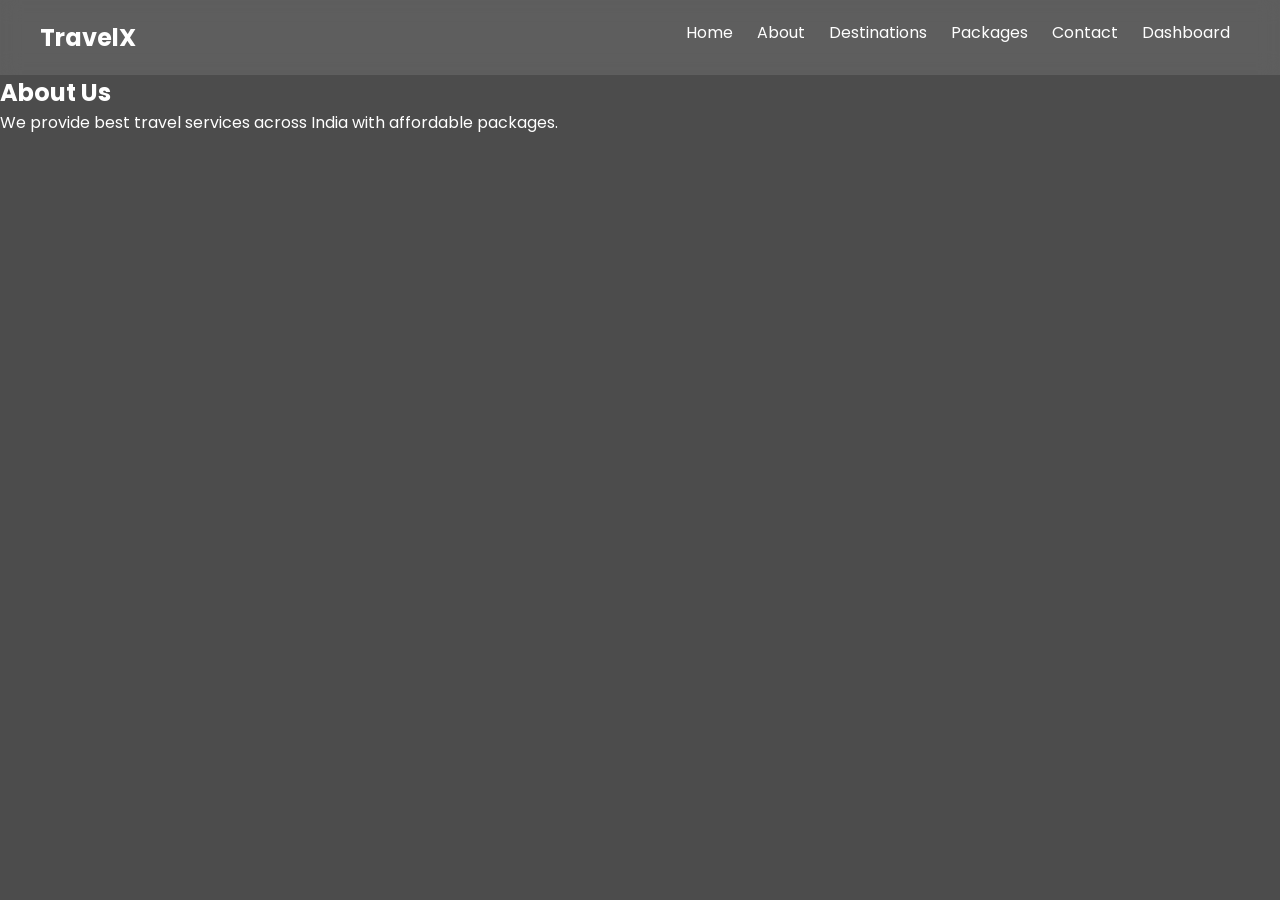
==== about.html @ c9766988 "final submission" ====
<!DOCTYPE html>
<html>
<head>
<link rel="stylesheet" href="style.css">
<title>About</title>
</head>
<body>

<header>
<h2>TravelX</h2>
<nav>
<a href="index.html">Home</a>
<a href="about.html">About</a>
<a href="destinations.html">Destinations</a>
<a href="packages.html">Packages</a>
<a href="contact.html">Contact</a>
<a href="dashboard.html">Dashboard</a>
</nav>
</header>

<section>
<h2>About Us</h2>
<p>We provide best travel services across India with affordable packages.</p>
</section>

</body>
</html>
---- style.css ----
@import url('https://fonts.googleapis.com/css2?family=Poppins:wght@300;500;700&display=swap');

* { margin:0; padding:0; box-sizing:border-box; }

body {
    font-family: 'Poppins', sans-serif;
    background: linear-gradient(135deg,#667eea,#764ba2);
    color: white;
}

/* NAVBAR */
header {
    display:flex;
    justify-content:space-between;
    padding:20px 40px;
    background: rgba(255,255,255,0.1);
    backdrop-filter: blur(10px);
}

nav a {
    color:white;
    margin:10px;
    text-decoration:none;
}

nav a:hover { color:#ffd369; }

/* HERO */
.hero {
    text-align:center;
    padding:120px 20px;
}

.hero h1 { font-size:50px; }

button {
    padding:12px 25px;
    border-radius:30px;
    border:none;
    background:linear-gradient(45deg,#ff7b00,#ffb347);
    color:white;
    cursor:pointer;
}

/* CARDS */
.card {
    display:inline-block;
    width:250px;
    margin:15px;
    padding:20px;
    border-radius:20px;
    background: rgba(255,255,255,0.15);
    backdrop-filter: blur(10px);
    transition:0.3s;
}

.card img {
    width:100%;
    border-radius:10px;
}

.card:hover {
    transform:translateY(-10px);
}

/* DASHBOARD */
.dashboard { display:flex; }

.sidebar {
    width:230px;
    height:100vh;
    background: rgba(0,0,0,0.6);
    padding:20px;
}

.sidebar a {
    display:block;
    margin:10px 0;
    color:white;
}

.main { flex:1; padding:20px; }

/* LOADER */
.loader {
    position:fixed;
    width:100%;
    height:100%;
    background:#000;
    display:flex;
    justify-content:center;
    align-items:center;
    z-index:999;
}

/* RESPONSIVE */
@media(max-width:768px){
    header { flex-direction:column; text-align:center; }
    .card { width:90%; }
}
body {
    background: 
        linear-gradient(rgba(0,0,0,0.7), rgba(0,0,0,0.7)),
        url("https://images.unsplash.com/photo-1469474968028-56623f02e42e");
    background-size: cover;
    background-attachment: fixed;
}
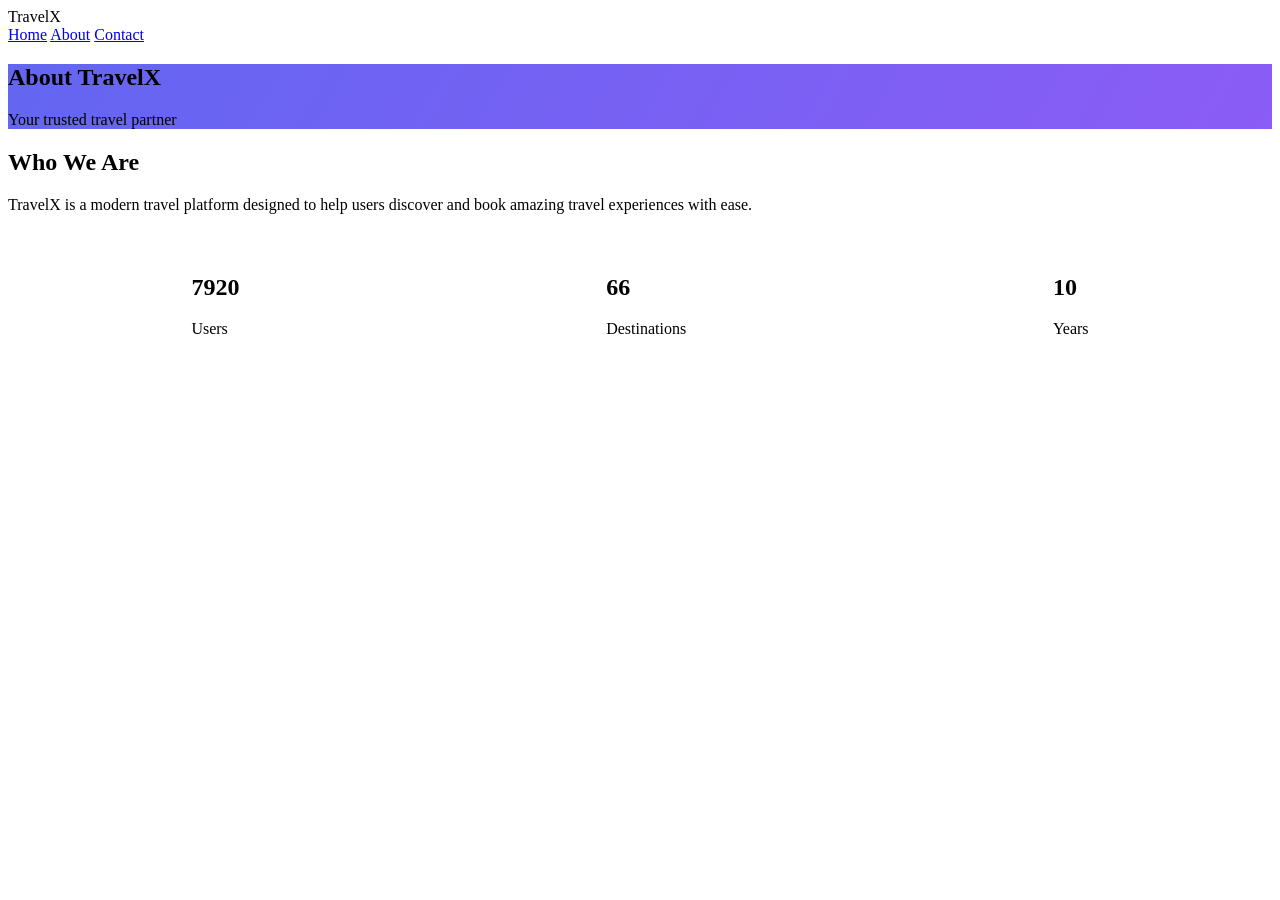
==== commit 16d4df1c: "final one" ====
--- a/about.html
+++ b/about.html
@@ -1,27 +1,45 @@
 <!DOCTYPE html>
-<html>
+<html lang="en">
 <head>
+<meta charset="UTF-8">
+<meta name="viewport" content="width=device-width, initial-scale=1.0">
+<title>TravelX - About</title>
+
+<link href="https://fonts.googleapis.com/css2?family=Inter:wght@300;400;600;700&display=swap" rel="stylesheet">
+
 <link rel="stylesheet" href="style.css">
-<title>About</title>
 </head>
+
 <body>
 
-<header>
-<h2>TravelX</h2>
-<nav>
+<!-- NAVBAR -->
+<div class="navbar">
+<div class="logo">TravelX</div>
+<div class="nav-links">
 <a href="index.html">Home</a>
 <a href="about.html">About</a>
-<a href="destinations.html">Destinations</a>
-<a href="packages.html">Packages</a>
 <a href="contact.html">Contact</a>
-<a href="dashboard.html">Dashboard</a>
-</nav>
-</header>
+</div>
+</div>
 
-<section>
-<h2>About Us</h2>
-<p>We provide best travel services across India with affordable packages.</p>
+<!-- HERO -->
+<section class="hero" style="background:linear-gradient(120deg,#6366f1,#8b5cf6)">
+<h1>About TravelX</h1>
+<p>Your trusted travel partner</p>
 </section>
 
+<!-- CONTENT -->
+<section class="section">
+<h2>Who We Are</h2>
+<p>TravelX is a modern travel platform designed to help users discover and book amazing travel experiences with ease.</p>
+
+<div class="stats">
+<div><h2 id="users">0</h2><p>Users</p></div>
+<div><h2 id="places">0</h2><p>Destinations</p></div>
+<div><h2 id="years">0</h2><p>Years</p></div>
+</div>
+</section>
+
+<script src="main.js"></script>
 </body>
 </html>
--- a/style.css
+++ b/style.css
@@ -1,107 +1,59 @@
-@import url('https://fonts.googleapis.com/css2?family=Poppins:wght@300;500;700&display=swap');
-
-* { margin:0; padding:0; box-sizing:border-box; }
-
-body {
-    font-family: 'Poppins', sans-serif;
-    background: linear-gradient(135deg,#667eea,#764ba2);
-    color: white;
+.stats{
+display:flex;
+justify-content:space-around;
+margin-top:40px;
 }
 
-/* NAVBAR */
-header {
-    display:flex;
-    justify-content:space-between;
-    padding:20px 40px;
-    background: rgba(255,255,255,0.1);
-    backdrop-filter: blur(10px);
+input,textarea{
+width:100%;
+padding:10px;
+margin:10px 0;
+border-radius:8px;
+border:1px solid #ccc;
 }
 
-nav a {
-    color:white;
-    margin:10px;
-    text-decoration:none;
+button{
+background:#ff385c;
+color:white;
+border:none;
+padding:10px;
+border-radius:8px;
+cursor:pointer;
+}
+.cards{
+  display:grid;
+  grid-template-columns:repeat(auto-fit,minmax(260px,1fr));
+  gap:25px;
 }
 
-nav a:hover { color:#ffd369; }
-
-/* HERO */
-.hero {
-    text-align:center;
-    padding:120px 20px;
+.card{
+  background:#fff;
+  border-radius:16px;
+  overflow:hidden;
+  box-shadow:0 4px 20px rgba(0,0,0,0.08);
+  transition:0.3s;
+  cursor:pointer;
 }
 
-.hero h1 { font-size:50px; }
-
-button {
-    padding:12px 25px;
-    border-radius:30px;
-    border:none;
-    background:linear-gradient(45deg,#ff7b00,#ffb347);
-    color:white;
-    cursor:pointer;
+.card:hover{
+  transform:scale(1.03);
 }
 
-/* CARDS */
-.card {
-    display:inline-block;
-    width:250px;
-    margin:15px;
-    padding:20px;
-    border-radius:20px;
-    background: rgba(255,255,255,0.15);
-    backdrop-filter: blur(10px);
-    transition:0.3s;
+.card img{
+  width:100%;
+  height:200px;
+  object-fit:cover;
 }
 
-.card img {
-    width:100%;
-    border-radius:10px;
+.card-body{
+  padding:15px;
 }
 
-.card:hover {
-    transform:translateY(-10px);
+.card-body h3{
+  margin-bottom:5px;
 }
 
-/* DASHBOARD */
-.dashboard { display:flex; }
-
-.sidebar {
-    width:230px;
-    height:100vh;
-    background: rgba(0,0,0,0.6);
-    padding:20px;
-}
-
-.sidebar a {
-    display:block;
-    margin:10px 0;
-    color:white;
-}
-
-.main { flex:1; padding:20px; }
-
-/* LOADER */
-.loader {
-    position:fixed;
-    width:100%;
-    height:100%;
-    background:#000;
-    display:flex;
-    justify-content:center;
-    align-items:center;
-    z-index:999;
-}
-
-/* RESPONSIVE */
-@media(max-width:768px){
-    header { flex-direction:column; text-align:center; }
-    .card { width:90%; }
-}
-body {
-    background: 
-        linear-gradient(rgba(0,0,0,0.7), rgba(0,0,0,0.7)),
-        url("https://images.unsplash.com/photo-1469474968028-56623f02e42e");
-    background-size: cover;
-    background-attachment: fixed;
+.price{
+  color:#ff385c;
+  font-weight:600;
 }
